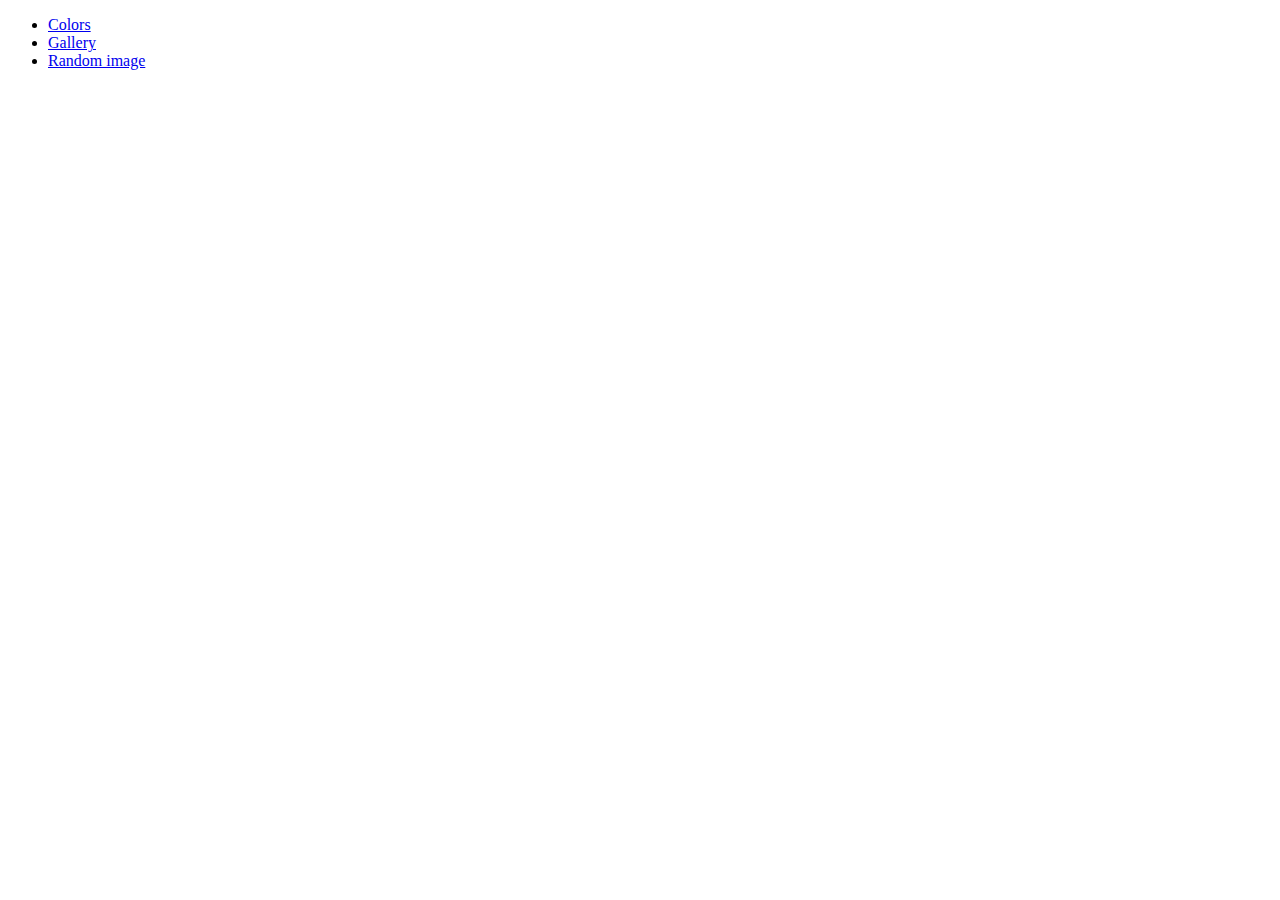
==== index.html @ 6172990d "W11JS Projekt" ====
<!DOCTYPE html>
<html lang="en">
<head>
    <meta charset="UTF-8">
    <meta http-equiv="X-UA-Compatible" content="IE=edge">
    <meta name="viewport" content="width=device-width, initial-scale=1.0">
    <title>JS Sandbox</title>
</head>
<body>

    <div class="container">

        <ul>
            <li><a href="colors.html">Colors</a></li>
            <li><a href="gallery.html">Gallery</a></li>
            <li><a href="random-image.html">Random image</a></li>
        </ul>
    </div>
    
</body>
</html>
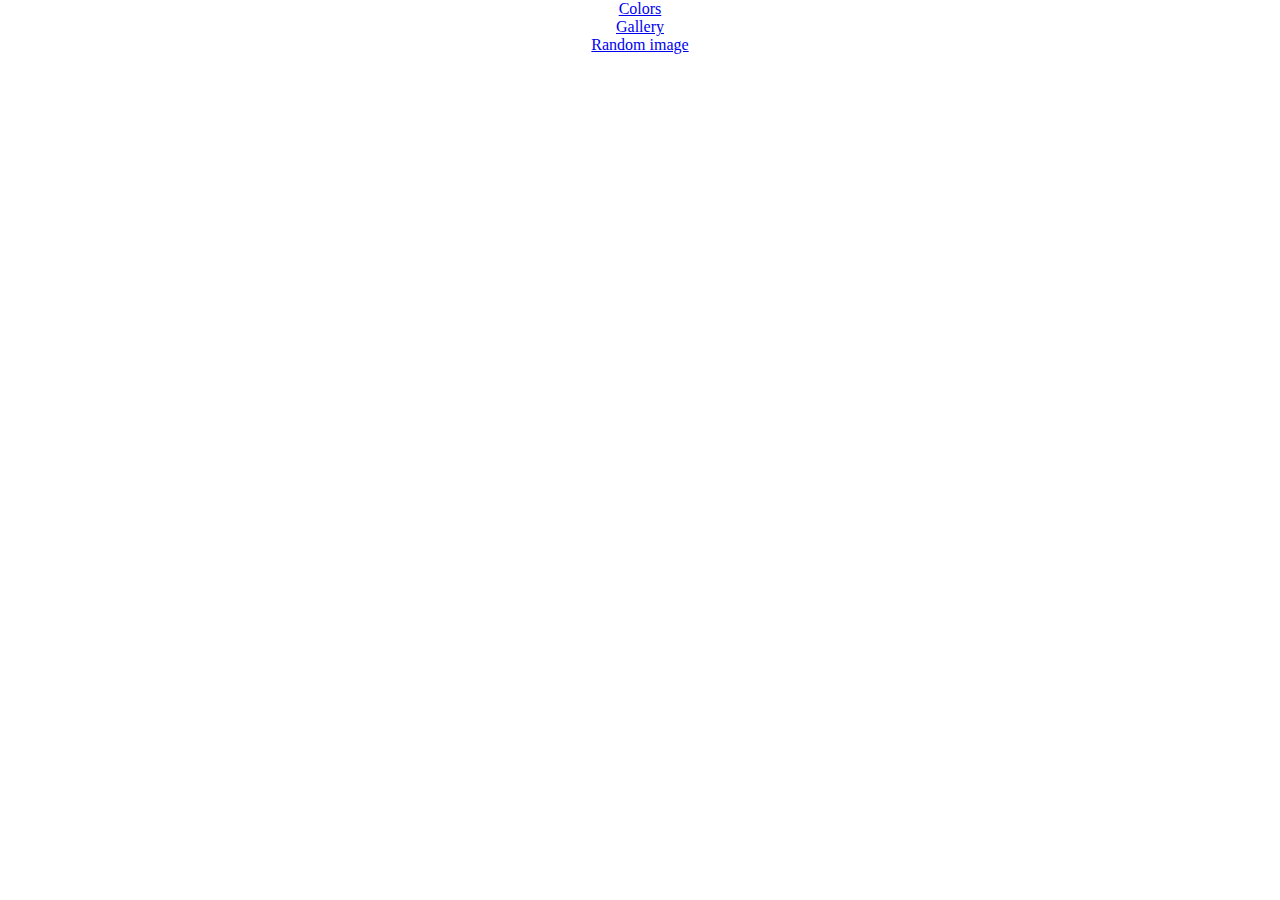
==== commit 1e8fc418: "parandus" ====
--- a/index.html
+++ b/index.html
@@ -5,6 +5,8 @@
     <meta http-equiv="X-UA-Compatible" content="IE=edge">
     <meta name="viewport" content="width=device-width, initial-scale=1.0">
     <title>JS Sandbox</title>
+    <link rel="stylesheet" href="css/randomImage.css">
+
 </head>
 <body>
 
@@ -16,6 +18,6 @@
             <li><a href="random-image.html">Random image</a></li>
         </ul>
     </div>
-    
+    <script src="js/randomImage.js"></script>
 </body>
 </html>--- a/css/randomImage.css
+++ b/css/randomImage.css
@@ -0,0 +1,22 @@
+* {
+    margin: 0;
+    padding: 0;
+    box-sizing: border-box;
+}
+
+.container {
+    height: 100vh;
+    text-align: center;
+}
+
+.image-container {
+    height: 50%;
+    margin: 5rem auto;
+    width: 75%;
+}
+
+img {
+    object-fit: cover;
+    height: 100%;
+    width: 100%;
+}